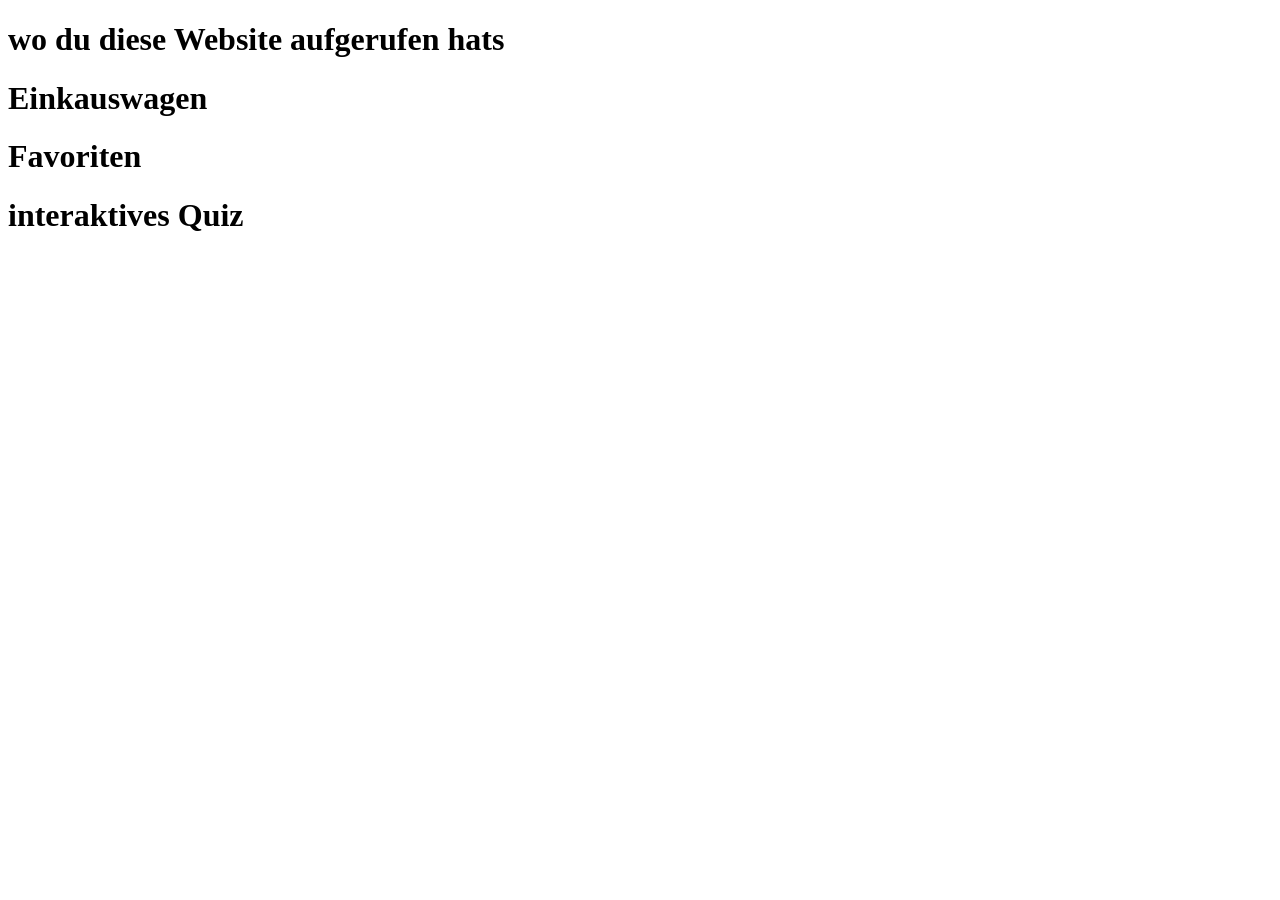
==== auswahl.html @ 7d5142c1 "2 commit" ====
<!DOCTYPE html>
<html lang="en">
<head>
    <meta charset="UTF-8">
    <meta name="viewport" content="width=device-width, initial-scale=1.0">
    <title>Document</title>
</head>
<body>
    <h1>wo du diese Website aufgerufen hats</h1>
    <h1>Einkauswagen</h1>
    <h1>Favoriten</h1>
    <h1>interaktives Quiz</h1>
</body>
</html>
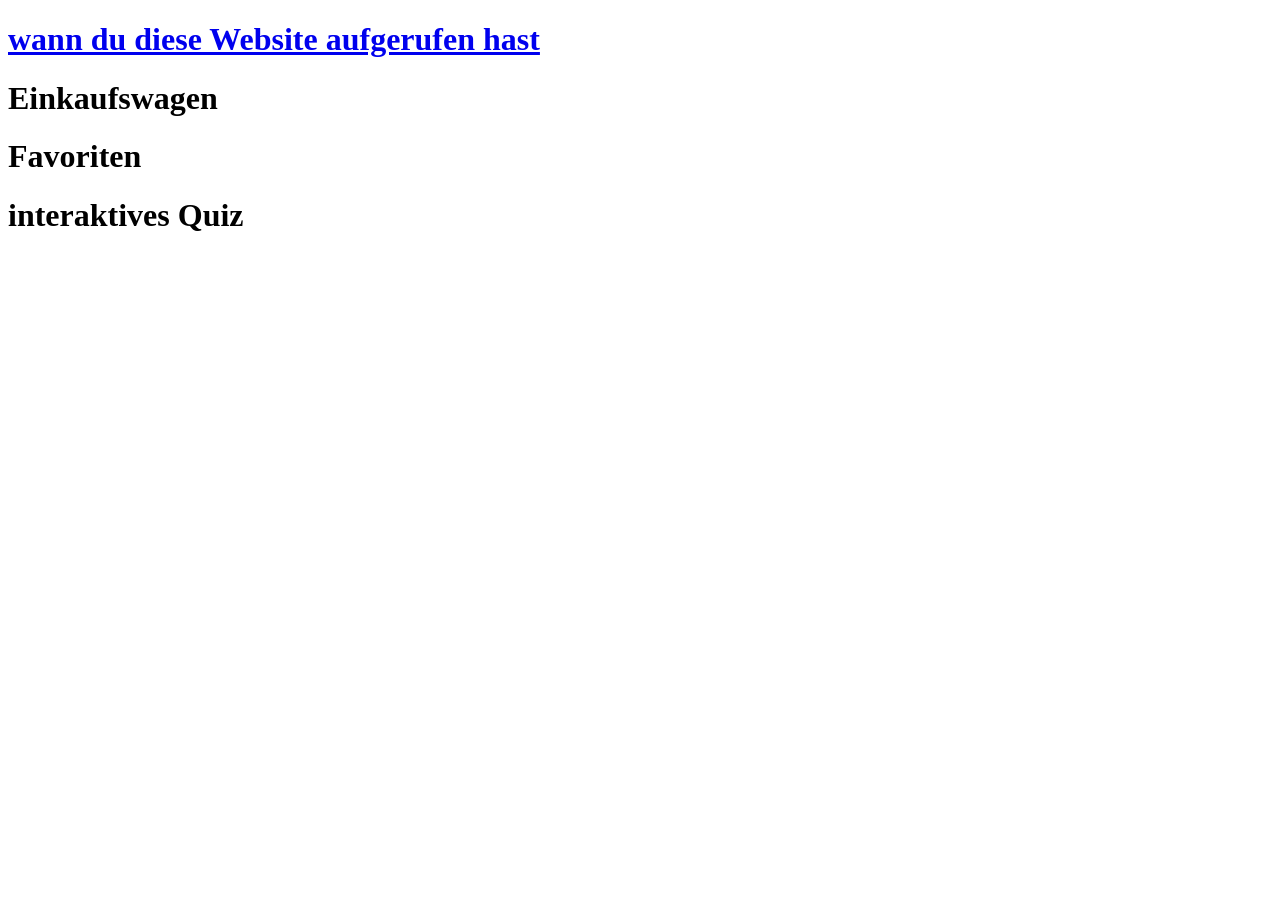
==== commit 883ed773: "Refactor navigation and add timestamp functionality across multiple files" ====
--- a/auswahl.html
+++ b/auswahl.html
@@ -6,8 +6,8 @@
     <title>Document</title>
 </head>
 <body>
-    <h1>wo du diese Website aufgerufen hats</h1>
-    <h1>Einkauswagen</h1>
+    <a href="timeofcall.html"><h1>wann du diese Website aufgerufen hast</h1></a>
+    <h1>Einkaufswagen</h1>
     <h1>Favoriten</h1>
     <h1>interaktives Quiz</h1>
 </body>
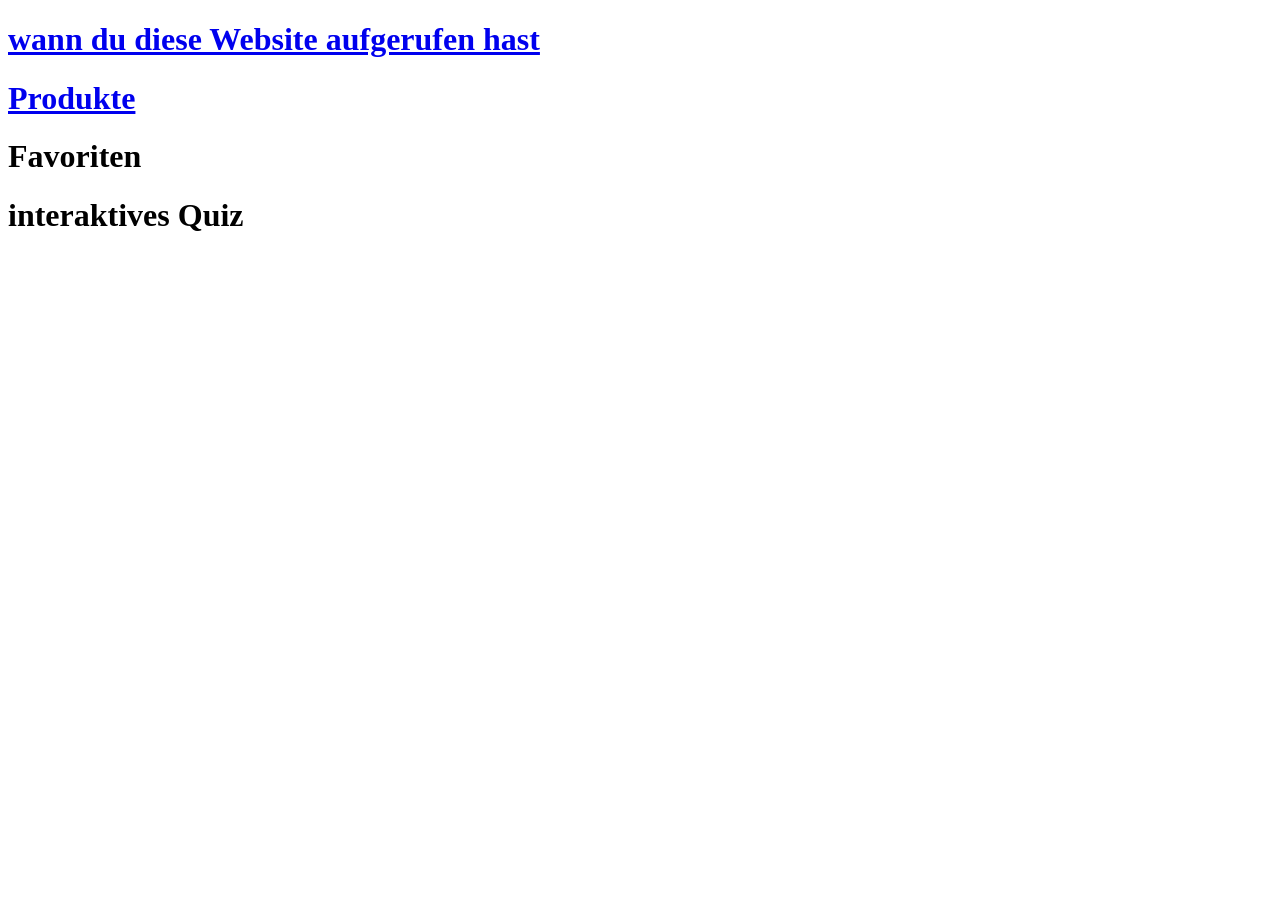
==== commit 967de653: "button.js verändert auswahl bearbeitet einkauswagen hinzugefügt general_settings hinzugefügt header " ====
--- a/auswahl.html
+++ b/auswahl.html
@@ -7,7 +7,7 @@
 </head>
 <body>
     <a href="timeofcall.html"><h1>wann du diese Website aufgerufen hast</h1></a>
-    <h1>Einkaufswagen</h1>
+    <a href="produkte.html"><h1>Produkte</h1></a>
     <h1>Favoriten</h1>
     <h1>interaktives Quiz</h1>
 </body>
